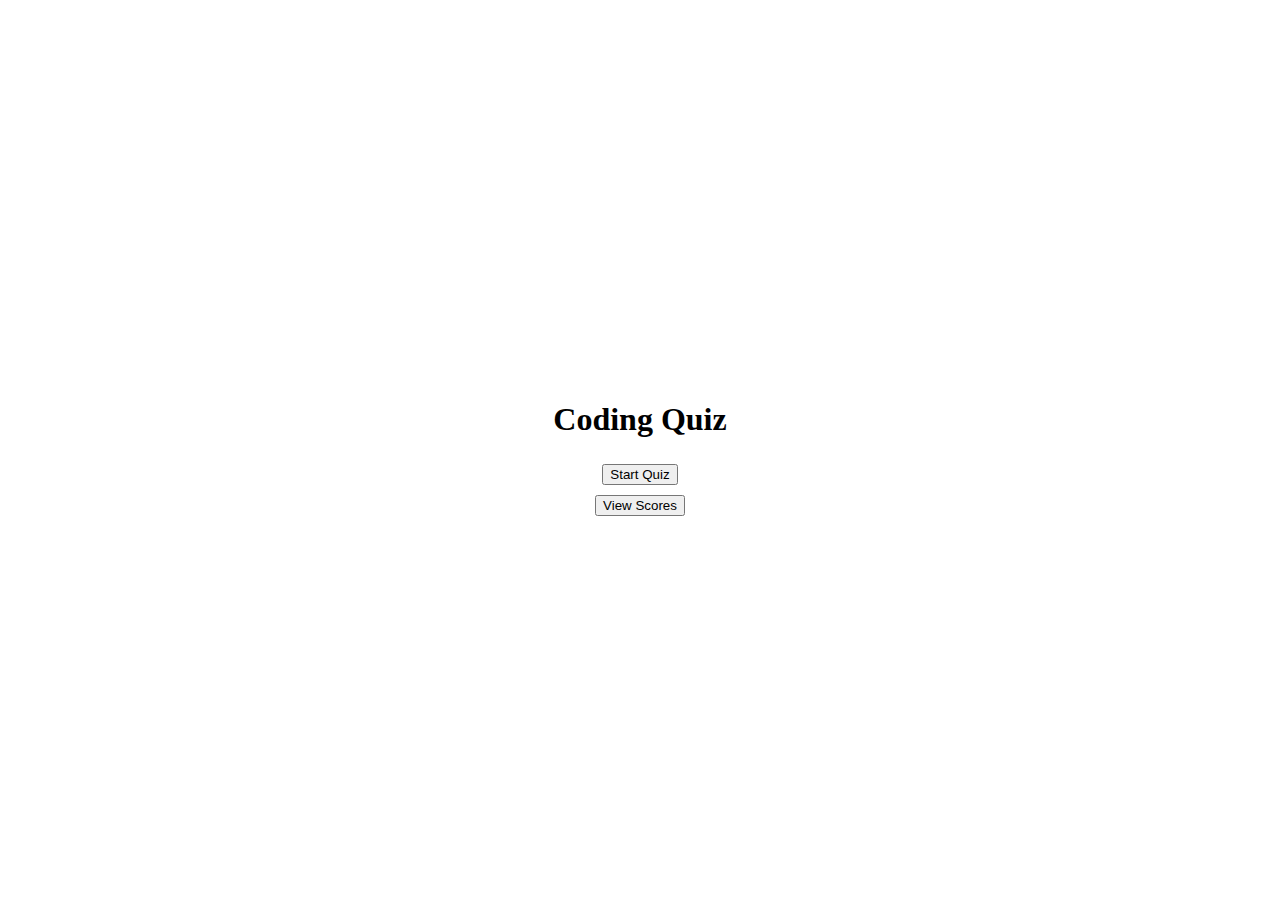
==== index.html @ 62f95b2e "initial commit/created template for quiz" ====
<!DOCTYPE html>
<html lang="en">
  <head>
    <meta charset="UTF-8" />
    <meta name="viewport" content="width=device-width, initial-scale=1.0" />
    <link
      href="https://cdn.jsdelivr.net/npm/bootstrap@5.3.2/dist/css/bootstrap.min.css"
      rel="stylesheet"
      integrity="sha384-T3c6CoIi6uLrA9TneNEoa7RxnatzjcDSCmG1MXxSR1GAsXEV/Dwwykc2MPK8M2HN"
      crossorigin="anonymous"
    />
    <link rel="stylesheet" href="./assets/css/styles.css" />
    <script
      src="https://cdn.jsdelivr.net/npm/bootstrap@5.3.2/dist/js/bootstrap.bundle.min.js"
      integrity="sha384-C6RzsynM9kWDrMNeT87bh95OGNyZPhcTNXj1NW7RuBCsyN/o0jlpcV8Qyq46cDfL"
      crossorigin="anonymous"
    ></script>
    <title>Code Quiz</title>
  </head>
  <body>
    <h1>Coding Quiz</h1>
    <button type="button" id="start-btn" class="btn btn-primary">
      Start Quiz
    </button>
    <button type="button" id="scores-btn" class="btn btn-secondary">
      View Scores
    </button>
    <script src="./assets/js/script.js"></script>
  </body>
</html>
---- assets/css/styles.css ----
body {
    display: flex;
    justify-content: center;
    align-items: center;
    flex-direction: column;
    min-height: 100vh;
    margin: 0;
}

button {
    margin: 5px;
}
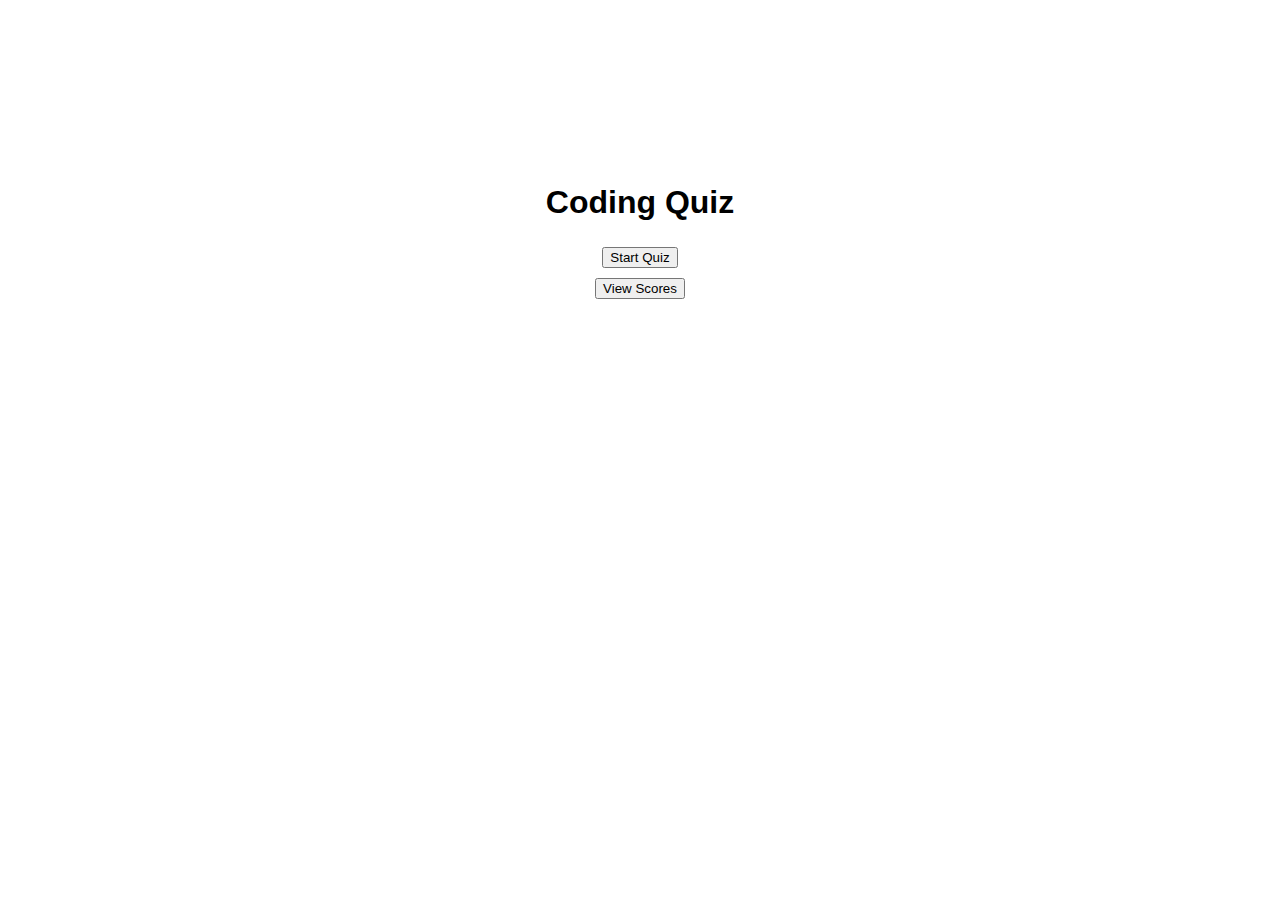
==== commit fb8394c9: "added function that decrements time with every wrong answer/tried to fix event listener issue" ====
--- a/index.html
+++ b/index.html
@@ -10,21 +10,24 @@
       crossorigin="anonymous"
     />
     <link rel="stylesheet" href="./assets/css/styles.css" />
+    <title>Code Quiz</title>
+  </head>
+  <body>
+    <div class="quiz-container">
+      <h1>Coding Quiz</h1>
+      <button type="button" id="start-btn" class="btn btn-primary">
+        Start Quiz
+      </button>
+      <button type="button" id="scores-btn" class="btn btn-secondary">
+        View Scores
+      </button>
+    </div>
+
     <script
       src="https://cdn.jsdelivr.net/npm/bootstrap@5.3.2/dist/js/bootstrap.bundle.min.js"
       integrity="sha384-C6RzsynM9kWDrMNeT87bh95OGNyZPhcTNXj1NW7RuBCsyN/o0jlpcV8Qyq46cDfL"
       crossorigin="anonymous"
     ></script>
-    <title>Code Quiz</title>
-  </head>
-  <body>
-    <h1>Coding Quiz</h1>
-    <button type="button" id="start-btn" class="btn btn-primary">
-      Start Quiz
-    </button>
-    <button type="button" id="scores-btn" class="btn btn-secondary">
-      View Scores
-    </button>
     <script src="./assets/js/script.js"></script>
   </body>
 </html>
--- a/assets/css/styles.css
+++ b/assets/css/styles.css
@@ -1,12 +1,24 @@
 body {
+    font-family: Arial, Helvetica, sans-serif;
+}
+
+.quiz-container {
     display: flex;
     justify-content: center;
     align-items: center;
     flex-direction: column;
-    min-height: 100vh;
+    min-height: 50vh;
     margin: 0;
 }
 
 button {
     margin: 5px;
+}
+
+#timer-display {
+   display: flex;
+   justify-content: center;
+   margin-top: 7.5vh;
+   font-size: 2rem;
+   
 }